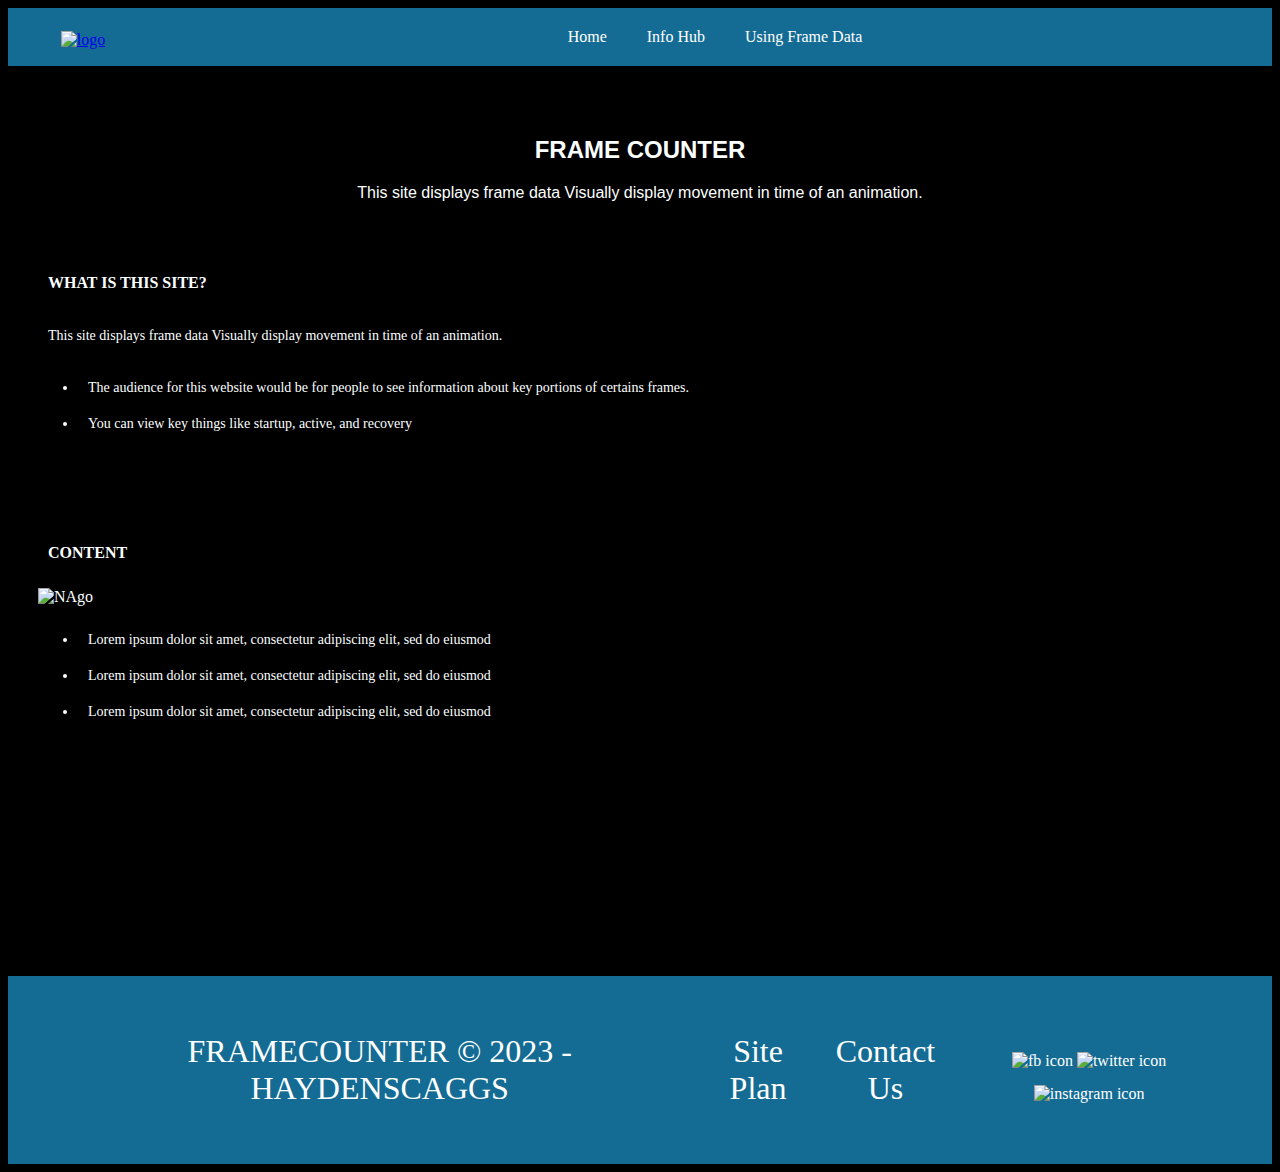
==== PSite/index.html @ b9a0888f "Added basic site" ====
<!DOCTYPE html>
<html>
<head>
    <link rel="stylesheet" href="styles/style.css">
    <meta charset="UTF-8">
    <meta http-equiv="X-UA-Compatible" content="IE=edge">
    <meta name="viewport" content="width=device-width, initial-scale=1.0">
    <title>Home</title>
</head>
<body>
  
    <div id="content">
        <header>
            <a id="logo_link" href="index.html">
                <img class="logo" src="images/logo.png" alt="logo">
            </a>
            <nav>
                <a href="index.html">Home</a>
                <a href="Page3.html">Info Hub</a>
                <a href="Page2.html">Using Frame Data</a>
            </nav>
        </header>
        <div class="title-home">
            <h2>FRAME COUNTER</h2>
            <p>This site displays frame data Visually display movement in time of an animation.</p>
        </div><div class="home-grid">
            <section class="info">
                <h3>WHAT IS THIS SITE?</h3>   
                <p>This site displays frame data Visually display movement in time of an animation.</p>
                <ul>
                    <li>The audience for this website would be for people to see information about key portions of certains frames.</li>
                    <li>You can view key things like startup, active, and recovery</li>
                </ul>
            </section>



            <section class="info">
                <h3>CONTENT</h3>   
                <img src="images/nago-cs-hit.png" alt="NAgo" >
                <ul>
                    <li>Lorem ipsum dolor sit amet, consectetur adipiscing elit, sed do eiusmod</li>
                    <li>Lorem ipsum dolor sit amet, consectetur adipiscing elit, sed do eiusmod</li>
                    <li>Lorem ipsum dolor sit amet, consectetur adipiscing elit, sed do eiusmod</li>
                </ul>
            </section>

        </div>
        <footer>
            <p>FRAMECOUNTER &copy; 2023 - HAYDENSCAGGS</p>
            <p><a href="site-plan.html">Site Plan</a></p>
            <p><a href="contactus.html">Contact Us</a></p>
            <div class="social">
                <a href="https://facebook.com" target="_blank">
                    <img src="images/facebook.png" alt="fb icon">
                </a>
                <a href="https://twitter.com" target="_blank">
                    <img src="images/twitter.png" alt="twitter icon">
                </a>
                <a href="https://instagram.com" target="_blank">
                    <img src="images/instagram.png" alt="instagram icon">
                </a>
            </div>
        </footer>
    </div> 
        
</body>
  
</html>
---- PSite/styles/style.css ----
@import url('https://fonts.googleapis.com/css2?family=Noto+Serif&family=PT+Serif:ital@0;1&display=swap');

/* NAV AND HEADER */
nav a {
  text-align: center;
  color: #ffffff;
  text-decoration: none;
  padding: 20px;
}

nav {
  display: flex;
  justify-content: center;
}

#logo_link {
  padding-top: 5px;
  justify-self: center;
  align-self: center;
}

.logo {
  width: 80px;
}

header {
  background-color: #146C94;
  display: grid;
  grid-template-columns: 150px auto;
}

nav a:hover {
  background-color: #19A7CE;
  color: #fff;
}

/* BODY */
.title-home {
  text-align: center;
  font-family: sans-serif;
}

.home-picture {
  width: 50%;
  border: 10px solid #ffffff;
}

.home-grid {
  display: grid;
  grid-template-columns: repeat(1, 1fr);
  text-align: center;
  box-sizing: border-box;
}

.title-home h2 {
  margin-top: 70px;
}

.info {
  border-radius: 35px;
  margin: 30px;
  word-wrap: break-word;
  text-align: left;
}

.home-grid .info h3 {
  font-size: 16px;
  padding: 10px;
}

.home-grid .info p,
.home-grid .info li {
  font-size: 14px;
  padding: 10px;
}

body {
  font-family: "Times New Roman", sans-serif;
  background: rgb(0, 0, 0);
  color: #fcffff;
  text-align: center;
}

/*Page2*/
/* Style the button that is used to open and close the collapsible content */
.attack-container .attack-info table {
  border: none;
  overflow: auto;
  width: 100%;
  text-align: center;
  margin: 0;
}

.citizen-table-wrapper {
  overflow-x: auto;
}

.frame-data-recovery {
  background-color: #6aafd7;
}

.frame-data-active {
  background-color: #ff5d5d;
}

.frame-data-startup {
  background-color: #36b37e;
}

.frame-data-startup,
.frame-data-active,
.frame-data-inactive,
.frame-data-recovery,
.frame-data-specialRecovery {
  width: 10px;
  height: 10px;
  display: inline-block;
  margin-left: 1px;
  margin-right: 1px;
  vertical-align: middle;
}

.collapsible {
  background-color: #146c94;
  color: #ffffff;
  cursor: pointer;
  padding: 10px;
  width: auto;
  border-radius: 35px;
  text-align: center;
  outline: black;
  font-size: 25px;
}

/* Add a background color to the button if it is clicked on (add the .active class with JS), and when you move the mouse over it (hover) */
.active,
.collapsible:hover {
  background-color: #2bbaa7;
}

/* Style the collapsible content. Note: hidden by default */
.content {
  border-radius: 35px;
  padding: 10px 18px;
  display: none;
  overflow: hidden;
  background-color: #146c94;
}

.frame-data {
  text-align: center;
  font-family: sans-serif;
}

.frame-picture {
  width: 50%;
  height: 50%;
  border: 10px solid #26413c;
}

.framedata-grid {
  display: grid;
  grid-template-columns: repeat(1, 1fr);
  text-align: center;
  box-sizing: border-box;
  align-items: center;
  justify-items: center;
}

.frame-data h2 {
  margin-top: 70px;
}

.information {
  margin: 30px;
  text-align: left;
}

.framedata-grid .information h3 {
  font-size: 16px;
  padding: 10px;
}

.framedata-grid .information p,
.framedata-grid .information li {
  font-size: 14px;
  padding: 10px;
}

/*page3*/
.home-grid--col3 {
  grid-template-columns: 1fr 1fr 1fr;
}

.home-link {
  display: grid;
  margin-top: 6px;
  font-size: 0.875rem;
  font-weight: 500;
  grid-gap: 6px;
  text-align: center;
}

.home-link__button {
  display: flex;
}
.home-link__button a {
  flex-grow: 1;
  padding: 10px 18px;
  background: #146c94;
  border-radius: 35px;
  color: var(--color-base--emphasized);
}

/* FOOTER */
footer {
  background-color: #146c94;
  color: #ffffff;
  padding: 25px 50px;
  margin-top: 200px;
  display: flex;
  justify-content: space-around;
  align-items: center;
}

footer a {
  color: #ffffff;
  text-decoration: none;
}

footer p {
  font-size: 2em;
}

footer p a:hover {
  text-decoration: underline;
}

footer a:hover {
  color: #fff;
}

footer .social img {
  padding-top: 15px;
}
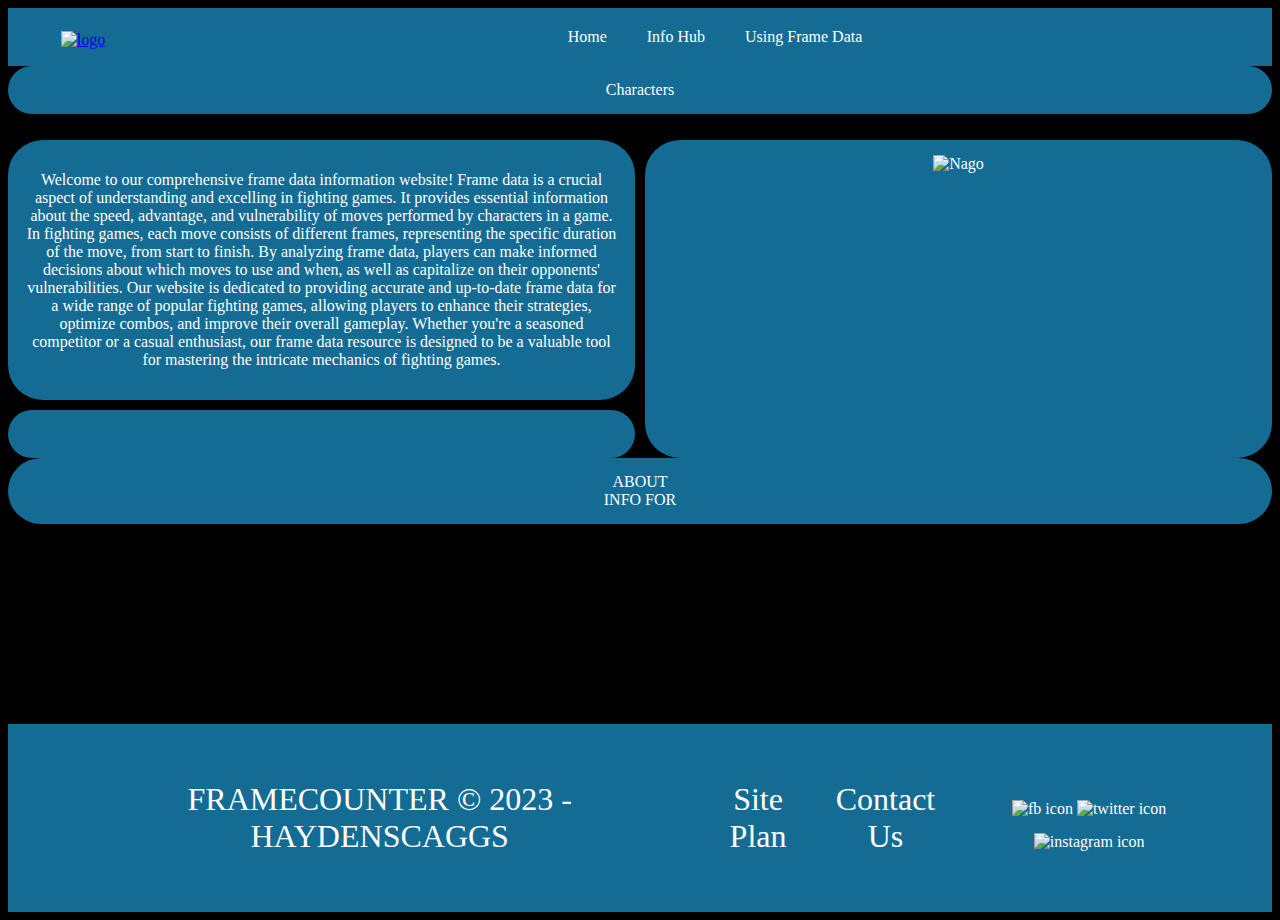
==== commit bb20c8b6: "PAger 1" ====
--- a/PSite/index.html
+++ b/PSite/index.html
@@ -1,5 +1,5 @@
 <!DOCTYPE html>
-<html>
+<html lang="en">
 <head>
     <link rel="stylesheet" href="styles/style.css">
     <meta charset="UTF-8">
@@ -20,32 +20,39 @@
                 <a href="Page2.html">Using Frame Data</a>
             </nav>
         </header>
-        <div class="title-home">
-            <h2>FRAME COUNTER</h2>
-            <p>This site displays frame data Visually display movement in time of an animation.</p>
-        </div><div class="home-grid">
-            <section class="info">
-                <h3>WHAT IS THIS SITE?</h3>   
-                <p>This site displays frame data Visually display movement in time of an animation.</p>
-                <ul>
-                    <li>The audience for this website would be for people to see information about key portions of certains frames.</li>
-                    <li>You can view key things like startup, active, and recovery</li>
-                </ul>
-            </section>
+        <div class="home-card home-card--col1 home-card--row1">
+            <div class="home-card__label">Characters</div>
+                </div>
+                </div>
+                <div id="home-content" class="home-grid">
+                    <div class="home-card home-card--col3 home-card--row1">
+                        <p>
+                            Welcome to our comprehensive frame data information website! Frame data is a crucial aspect of understanding and excelling in fighting games. It provides essential information about the speed, advantage, and vulnerability of moves performed by characters in a game. In fighting games, each move consists of different frames, representing the specific duration of the move, from start to finish. By analyzing frame data, players can make informed decisions about which moves to use and when, as well as capitalize on their opponents' vulnerabilities. Our website is dedicated to providing accurate and up-to-date frame data for a wide range of popular fighting games, allowing players to enhance their strategies, optimize combos, and improve their overall gameplay. Whether you're a seasoned competitor or a casual enthusiast, our frame data resource is designed to be a valuable tool for mastering the intricate mechanics of fighting games.    
+                        </p>
+                    </div>
+                <div class="home-card home-card--col3 home-card--row2">
+                    <img class="Frame" src="images/nago-cs-no-hit.png" alt="Nago">
+                </div>
+                <div id="home-card-systemlinks" class="home-card home-card--col3 home-card--row1">
+                </div>
+                </div>
+                <div id="home-card-gameinfo" class="home-card home-card--col2 home-card--row3">
+                    <div class="home-card-title-large">ABOUT</div>
+                    <div style="width: 100%; text-align: center;">
+                    </div>
+                    <div class="gameinfo-row-header">INFO FOR</div>
+                    <div class="gameinfo-data">
+                    
+                    </div>
+                    </div>
+                    
 
+                    
+                    
+                    
 
-
-            <section class="info">
-                <h3>CONTENT</h3>   
-                <img src="images/nago-cs-hit.png" alt="NAgo" >
-                <ul>
-                    <li>Lorem ipsum dolor sit amet, consectetur adipiscing elit, sed do eiusmod</li>
-                    <li>Lorem ipsum dolor sit amet, consectetur adipiscing elit, sed do eiusmod</li>
-                    <li>Lorem ipsum dolor sit amet, consectetur adipiscing elit, sed do eiusmod</li>
-                </ul>
-            </section>
-
-        </div>
+        
+        
         <footer>
             <p>FRAMECOUNTER &copy; 2023 - HAYDENSCAGGS</p>
             <p><a href="site-plan.html">Site Plan</a></p>
@@ -62,7 +69,7 @@
                 </a>
             </div>
         </footer>
-    </div> 
+     
         
 </body>
   
--- a/PSite/styles/style.css
+++ b/PSite/styles/style.css
@@ -1,4 +1,5 @@
 @import url('https://fonts.googleapis.com/css2?family=Noto+Serif&family=PT+Serif:ital@0;1&display=swap');
+
 
 /* NAV AND HEADER */
 nav a {
@@ -79,6 +80,39 @@
   background: rgb(0, 0, 0);
   color: #fcffff;
   text-align: center;
+}
+
+/*Page1*/
+.home-card--row2 {
+  grid-row: span 2;
+}
+.home-card--col2 {
+  grid-column: span 2;
+}
+.home-card--col1 {
+  grid-column: span 1;
+}
+.home-card--row1 {
+  grid-row: span 1;
+}
+.home-card--col3 {
+  grid-column: span 3;
+}
+.home-card {
+  position: relative;
+  padding: 15px;
+  background: #146C94;
+  border-radius: 35px;
+  box-shadow: var(--card-shadow-dlw);
+}
+.home-grid {
+  display: grid;
+  grid: auto-flow dense/repeat(auto-fit,minmax(9.375rem,1fr));
+  grid-auto-rows: minmax(3rem,auto);
+  grid-gap: 0.625rem;
+}
+#home-content {
+  margin-top: 1.6rem;
 }
 
 /*Page2*/
